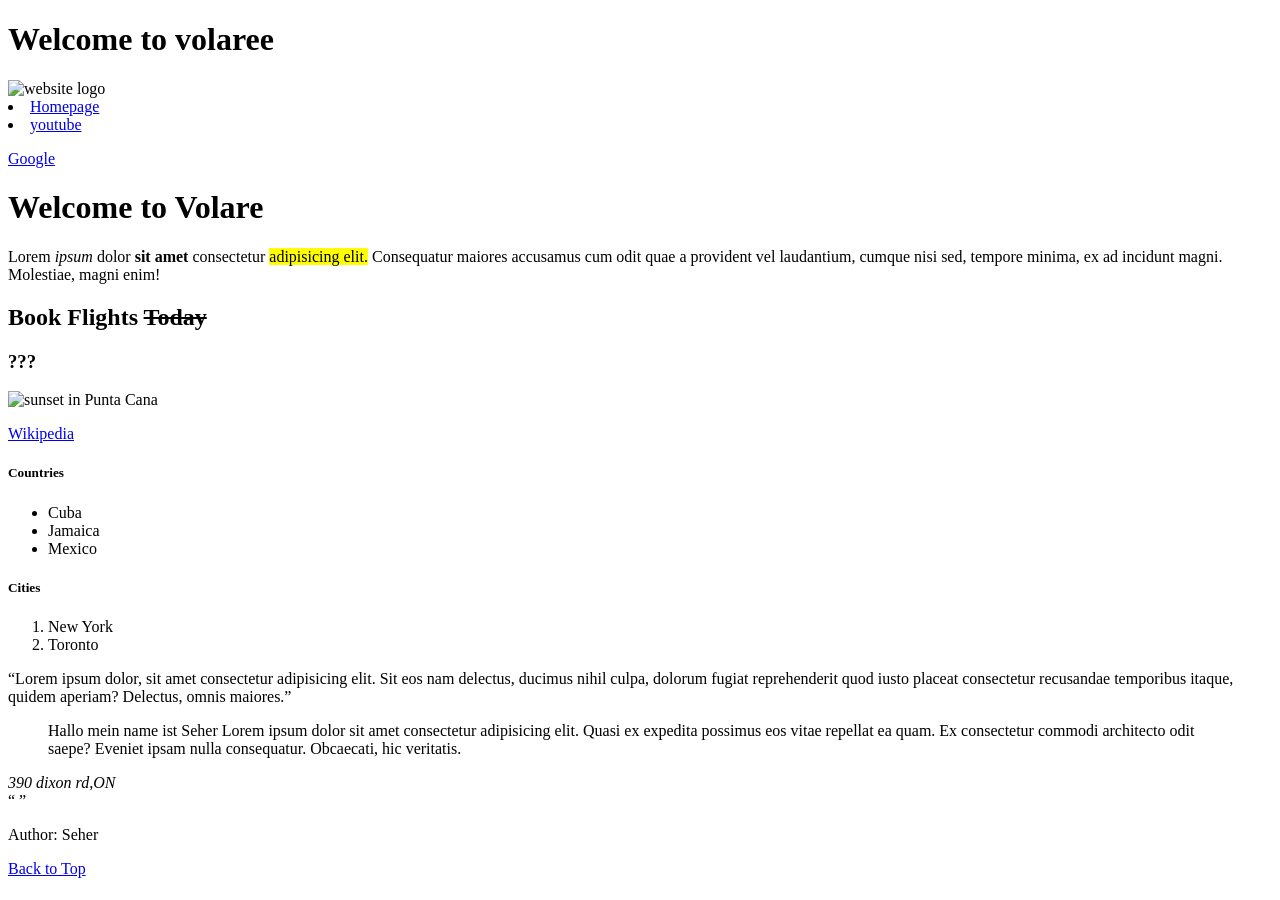
==== index.html @ a0f4878b "Add files via upload" ====
<!DOCTYPE html>
<html>
    <head>
        <title>Volare</title>

        <meta charset="utf-8">
        <link rel="stylesheet" href="css/style,ss" type="text/css">
        <link rel="icon" href="/images/favicon-96x96.png" type="image/x-icon">

    </head>
    <body>
    <header>
        <h1>Welcome to volaree</h1>
        <img src="images/logo.avif" alt="website logo" width="150" height="150">
        <nav>
            <li><a href="https://index.html/">Homepage</a></li>
            <li><a href="youtube.com">youtube </a></li>
            <p><a href="https://www.google.com/">Google</a></p>


        </nav>
        <main>


        </main>


    </header>
        <h1>Welcome to Volare</h1>
        <p>Lorem <em>ipsum</em> dolor <b> sit amet </b> consectetur <mark>adipisicing elit.</mark> Consequatur maiores accusamus cum odit quae a provident vel laudantium, cumque nisi sed, tempore minima, ex ad incidunt magni. Molestiae, magni enim!</p>
        <h2> <strong>Book </strong>Flights <del>Today</del></h2>
        <h3>???</h3>
        <img src="images/Sunset picture.avif"" alt="sunset in Punta Cana" height="300" width="400">
        <p>
        <a href="http://wikipedia.org" target="_blank">Wikipedia</a>
        </p>
        <h5>Countries</h5>
        <ul>
            <li>Cuba</li>
            <li>Jamaica</li>
            <li>Mexico</li>

        </ul>
        <h5>Cities</h5>
        <ol>
            <li>New York</li>
            <li>Toronto</li>
        </ol>
        <q>Lorem ipsum dolor, sit amet consectetur adipisicing elit. Sit eos nam delectus, ducimus nihil culpa, dolorum fugiat reprehenderit quod iusto placeat consectetur recusandae temporibus itaque, quidem aperiam? Delectus, omnis maiores.</q>
        <blockquote>Hallo mein name ist Seher Lorem ipsum dolor sit amet consectetur adipisicing elit. Quasi ex expedita possimus eos vitae repellat ea quam. Ex consectetur commodi architecto odit saepe? Eveniet ipsam nulla consequatur. Obcaecati, hic veritatis.</blockquote>
        <address>390 dixon rd,ON</address>
        <q cite="humber.ca" Welcome to Humber>
        </q>
        <footer>
            <p>Author: Seher</p>
            <a href="#top">Back to Top</a>
            
        </footer>





    </body>
</html>
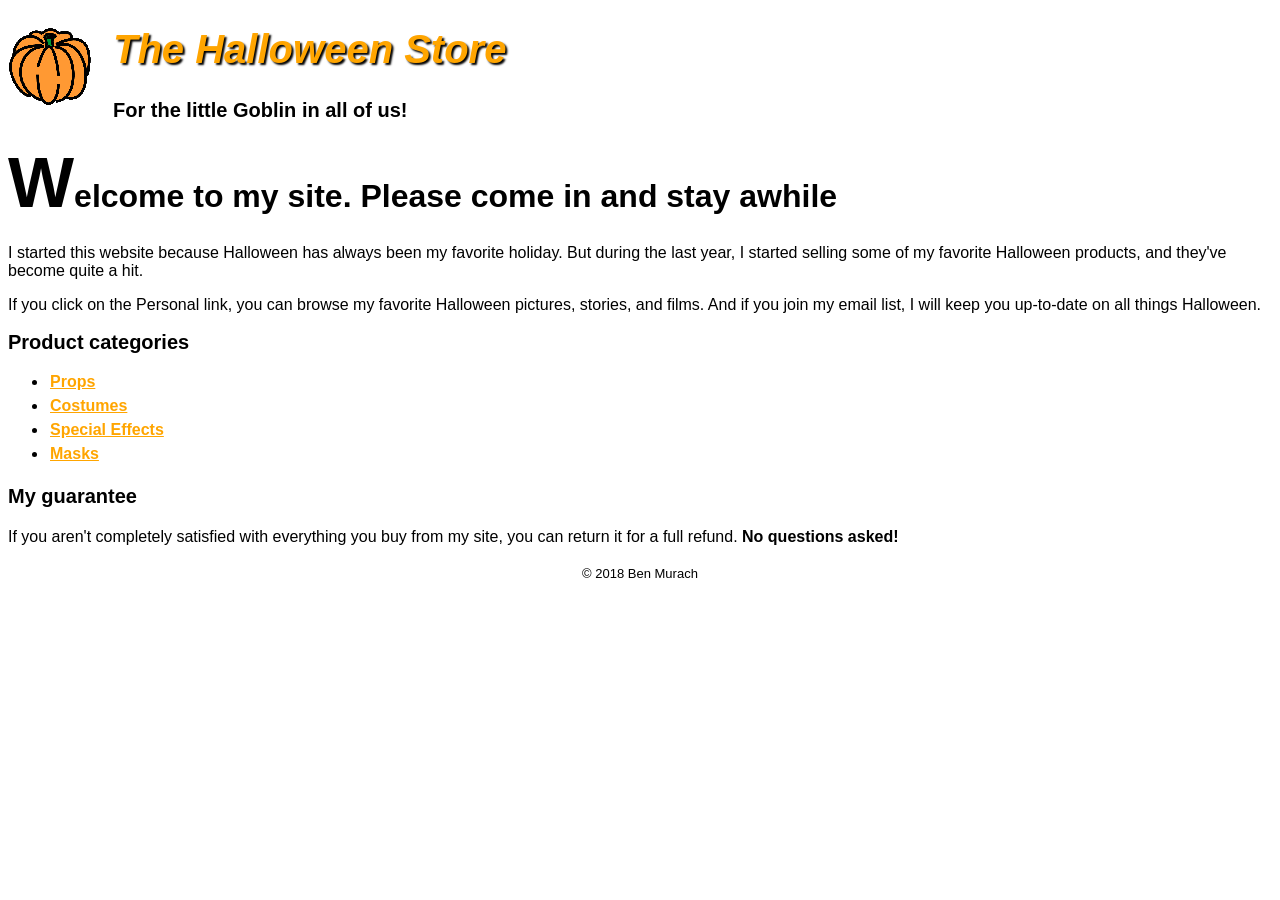
==== commit 6c86982f: "update of feb 6th" ====
--- a/index.html
+++ b/index.html
@@ -1,65 +1,48 @@
-<!DOCTYPE html>
-<html>
-    <head>
-        <title>Volare</title>
-
-        <meta charset="utf-8">
-        <link rel="stylesheet" href="css/style,ss" type="text/css">
-        <link rel="icon" href="/images/favicon-96x96.png" type="image/x-icon">
-
-    </head>
-    <body>
-    <header>
-        <h1>Welcome to volaree</h1>
-        <img src="images/logo.avif" alt="website logo" width="150" height="150">
-        <nav>
-            <li><a href="https://index.html/">Homepage</a></li>
-            <li><a href="youtube.com">youtube </a></li>
-            <p><a href="https://www.google.com/">Google</a></p>
-
-
-        </nav>
-        <main>
-
-
-        </main>
-
-
-    </header>
-        <h1>Welcome to Volare</h1>
-        <p>Lorem <em>ipsum</em> dolor <b> sit amet </b> consectetur <mark>adipisicing elit.</mark> Consequatur maiores accusamus cum odit quae a provident vel laudantium, cumque nisi sed, tempore minima, ex ad incidunt magni. Molestiae, magni enim!</p>
-        <h2> <strong>Book </strong>Flights <del>Today</del></h2>
-        <h3>???</h3>
-        <img src="images/Sunset picture.avif"" alt="sunset in Punta Cana" height="300" width="400">
-        <p>
-        <a href="http://wikipedia.org" target="_blank">Wikipedia</a>
-        </p>
-        <h5>Countries</h5>
-        <ul>
-            <li>Cuba</li>
-            <li>Jamaica</li>
-            <li>Mexico</li>
-
-        </ul>
-        <h5>Cities</h5>
-        <ol>
-            <li>New York</li>
-            <li>Toronto</li>
-        </ol>
-        <q>Lorem ipsum dolor, sit amet consectetur adipisicing elit. Sit eos nam delectus, ducimus nihil culpa, dolorum fugiat reprehenderit quod iusto placeat consectetur recusandae temporibus itaque, quidem aperiam? Delectus, omnis maiores.</q>
-        <blockquote>Hallo mein name ist Seher Lorem ipsum dolor sit amet consectetur adipisicing elit. Quasi ex expedita possimus eos vitae repellat ea quam. Ex consectetur commodi architecto odit saepe? Eveniet ipsam nulla consequatur. Obcaecati, hic veritatis.</blockquote>
-        <address>390 dixon rd,ON</address>
-        <q cite="humber.ca" Welcome to Humber>
-        </q>
-        <footer>
-            <p>Author: Seher</p>
-            <a href="#top">Back to Top</a>
-            
-        </footer>
-
-
-
-
-
-    </body>
+<!DOCTYPE html>
+
+<html lang="en">
+<head>
+	<meta charset="utf-8" />
+	<link rel="stylesheet" href="styles/main.css">
+	<link rel="stylesheet" href="/CPAN 134-Lab3/CPAN 134-Lab3/styles/normalize.css">
+	<title>The Halloween Store</title>
+</head>
+
+<body>
+	<header>   
+		<img src="images/pumpkin.gif" alt="Pumpkin">
+		<h1>The Halloween Store</h1>
+		<h3>For the little Goblin in all of us!</h3>
+
+	</header>
+	<main>
+		
+		
+		<h1>Welcome to my site. Please come in and stay awhile </h1>
+		
+		<p>I started this website because Halloween has always been my favorite holiday. But during the last year, I started selling some of my favorite Halloween products, and they've become quite a hit. </p>
+		<p>If you click on the Personal link, you can browse my favorite Halloween pictures, stories, and films. And if you join my email list, I will keep you up-to-date on all things Halloween. </p>
+		
+		<h2>Product categories</h2>
+		<ul>
+		<li> <a href="props.html">Props</a></li>
+		<li> <a href="costumes.html">Costumes</a></li>
+		<li> <a href="special.html">Special Effects</a> </li>
+		<li> <a href="masks.html">Masks</a> </li>
+		</ul>
+		
+		<H3><b>My guarantee</b></H3>
+		
+		If you aren't completely satisfied with everything you buy from my site, you can return it for a full refund. <b>No questions asked!</b>					
+		
+	
+
+	</main>
+	
+</body>
+
+<footer>
+	&copy; 2018 Ben Murach
+
+</footer>
 </html>
--- a/styles/main.css
+++ b/styles/main.css
@@ -0,0 +1,57 @@
+header > h1 {
+    font-size: 40px;
+    color: orange;
+    font-style: italic;
+    margin-left: 20px;
+    text-shadow: 2px 2px 2px black;
+}
+
+header h3 {
+    margin-left: 20px;
+   
+}
+
+header img {
+    float: left;
+    margin-right: 20px;
+}
+
+main > h1::first-letter {
+    font-size: 70px;
+}
+
+h2 {
+    font-size: 20px;
+}
+
+h3 {
+    font-size: 20px;
+}
+
+body {
+    font-family: sans-serif;
+}
+
+a {
+    color: orange;
+    font-weight: bold;
+}
+
+a:visited {
+    color: orange;
+}
+
+a:hover, a:focus {
+    color: green;
+}
+
+li {
+    margin-bottom: 2px;
+    padding: 2px;
+}
+
+footer {
+    font-size: 13px;
+    text-align: center;
+    margin-top: 20px;
+}
